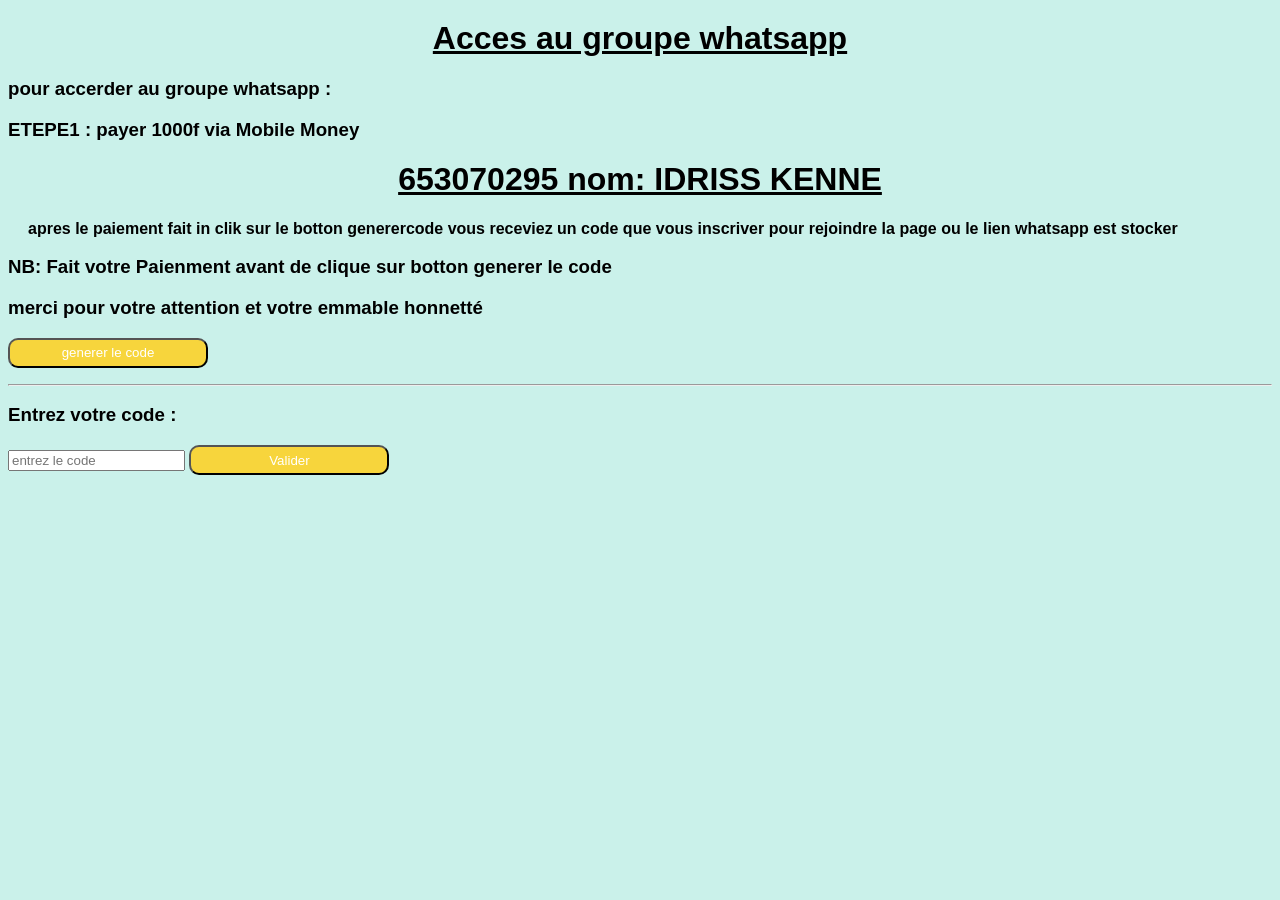
==== pay.html @ 4d09a85e "Ajout de mes fichiers." ====
<!DOCTYPE html>
<html lang="en">
<head>
    <meta charset="UTF-8">
    <meta name="viewport" content="width=device-width, initial-scale=1.0">
    <title>Paienment</title>
    <link rel="stylesheet" href="style.css">
</head>
<body>
    <h1> Acces au groupe whatsapp</h1>
    <h3> pour accerder au groupe whatsapp :</h3>
    <h3> ETEPE1 : payer 1000f via Mobile Money </h3>
    <h1> 653070295 nom: IDRISS KENNE </h1>
    <p>
       <strong>apres le paiement fait in clik sur le botton generercode 
        vous receviez un code que vous inscriver pour rejoindre la page
         ou le lien whatsapp est stocker</strong> 
    </p>
    <h3> NB: Fait votre Paienment avant de clique sur botton generer le code</h3>
    <h3> merci pour votre attention et votre emmable honnetté</h3>
    <button onclick="generercode()"> generer le code </button>
    <p id="codeGenerer"></p>
    <hr>
    <h3> Entrez votre code :</h3>
    <input type="text" id="code" placeholder="entrez le code">
    <button onclick="verifiercode()"> Valider</button>
    <script>
        let codestocke = null ;
        function generercode(){
            codestocke = Math.floor(Math.random() * 1001);
            document.getElementById("codeGenerer").innerText = 
            "votre code : " + codestocke;
        }
        function verifiercode(){
            let code = document.getElementById("code").value;
            if(parseInt(code) === codestocke){
                window.location.href = "secret.html"
            }
            else{
                alert(" code invalide!")
            }
            if ( codestocke == null){
                alert(" acces refuse")
                window.location.href = "pay.html"
            }
        }
    </script>
   
</body>
</html>
---- style.css ----
body{
    margin: 15;
    font-family: Arial, Helvetica, sans-serif;
    background: rgb(202, 241, 234);
    overflow: scroll;

}
h1{
    margin-top: 20px;
    text-decoration: underline;
    text-align: center;
}
button{
    background: rgb(247, 213, 60);
    width: 200px;
    height: 30px;
    cursor: pointer;
    border-radius: 10px;
    color: white;
}
button:hover{
    background: rgb(235, 110, 15);
    transform: scale(1.05);
}
@keyframes bouger {
    form {
        transform: translateX(0) scale(1.05);
    }
    to{
        transform: translateX(1000px) scale(1.05);
    }
}
p{
    text-indent: 20px;
    text-align: justify;
}
.chance{
    width: 200px;
    height: 30px;
    animation: bouger 10s infinite alternate;
    position: relative;
    background: blue;
    border-radius: 10px;
    text-align: center;
    color: white;
}
.container{
    display: grid;
    grid-template-columns: 1fr;
}
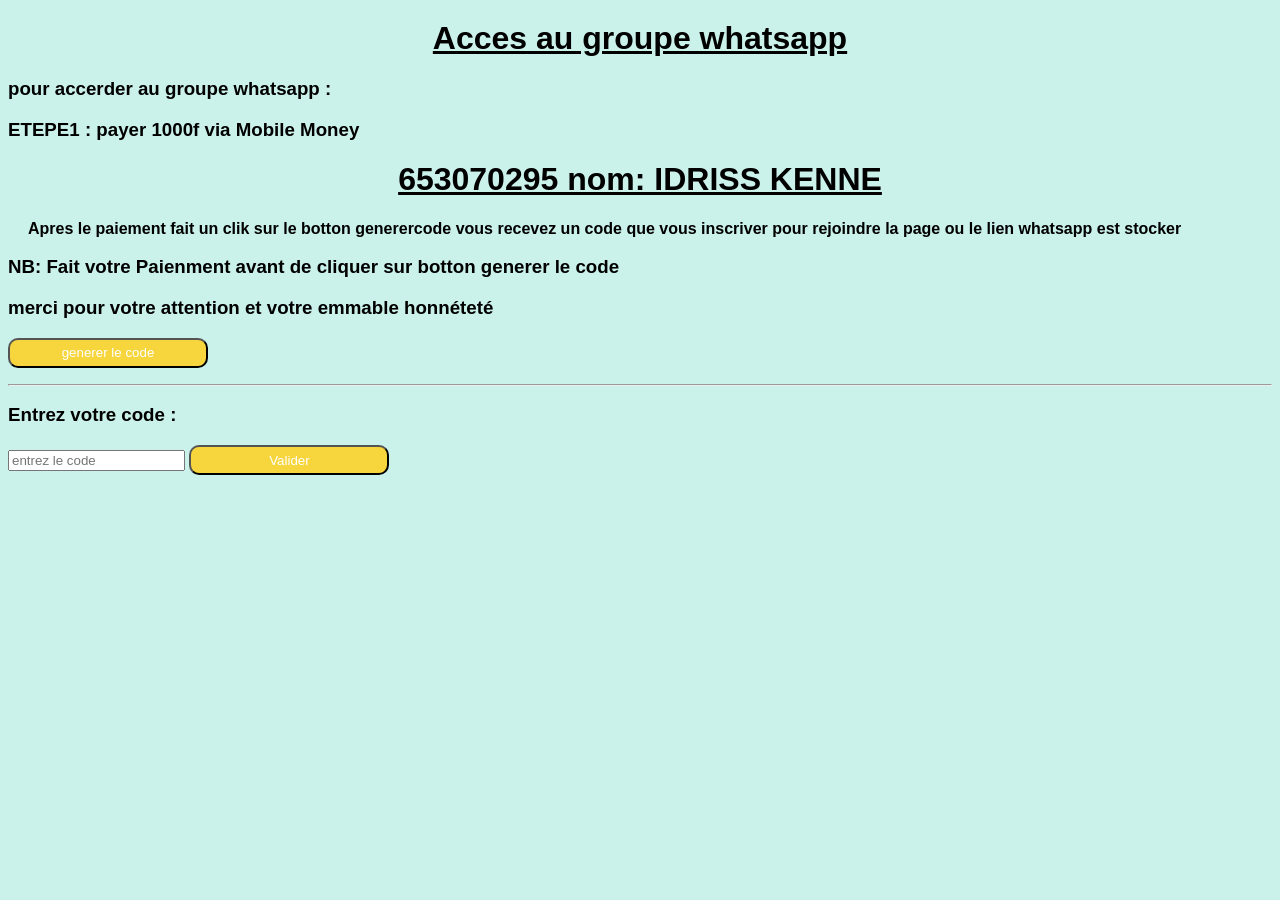
==== commit 899054c0: "Update pay.html" ====
--- a/pay.html
+++ b/pay.html
@@ -12,12 +12,12 @@
     <h3> ETEPE1 : payer 1000f via Mobile Money </h3>
     <h1> 653070295 nom: IDRISS KENNE </h1>
     <p>
-       <strong>apres le paiement fait in clik sur le botton generercode 
-        vous receviez un code que vous inscriver pour rejoindre la page
+       <strong>Apres le paiement fait un clik sur le botton generercode 
+        vous recevez un code que vous inscriver pour rejoindre la page
          ou le lien whatsapp est stocker</strong> 
     </p>
-    <h3> NB: Fait votre Paienment avant de clique sur botton generer le code</h3>
-    <h3> merci pour votre attention et votre emmable honnetté</h3>
+    <h3> NB: Fait votre Paienment avant de cliquer sur botton generer le code</h3>
+    <h3> merci pour votre attention et votre emmable honnéteté</h3>
     <button onclick="generercode()"> generer le code </button>
     <p id="codeGenerer"></p>
     <hr>
@@ -47,4 +47,4 @@
     </script>
    
 </body>
-</html>+</html>
